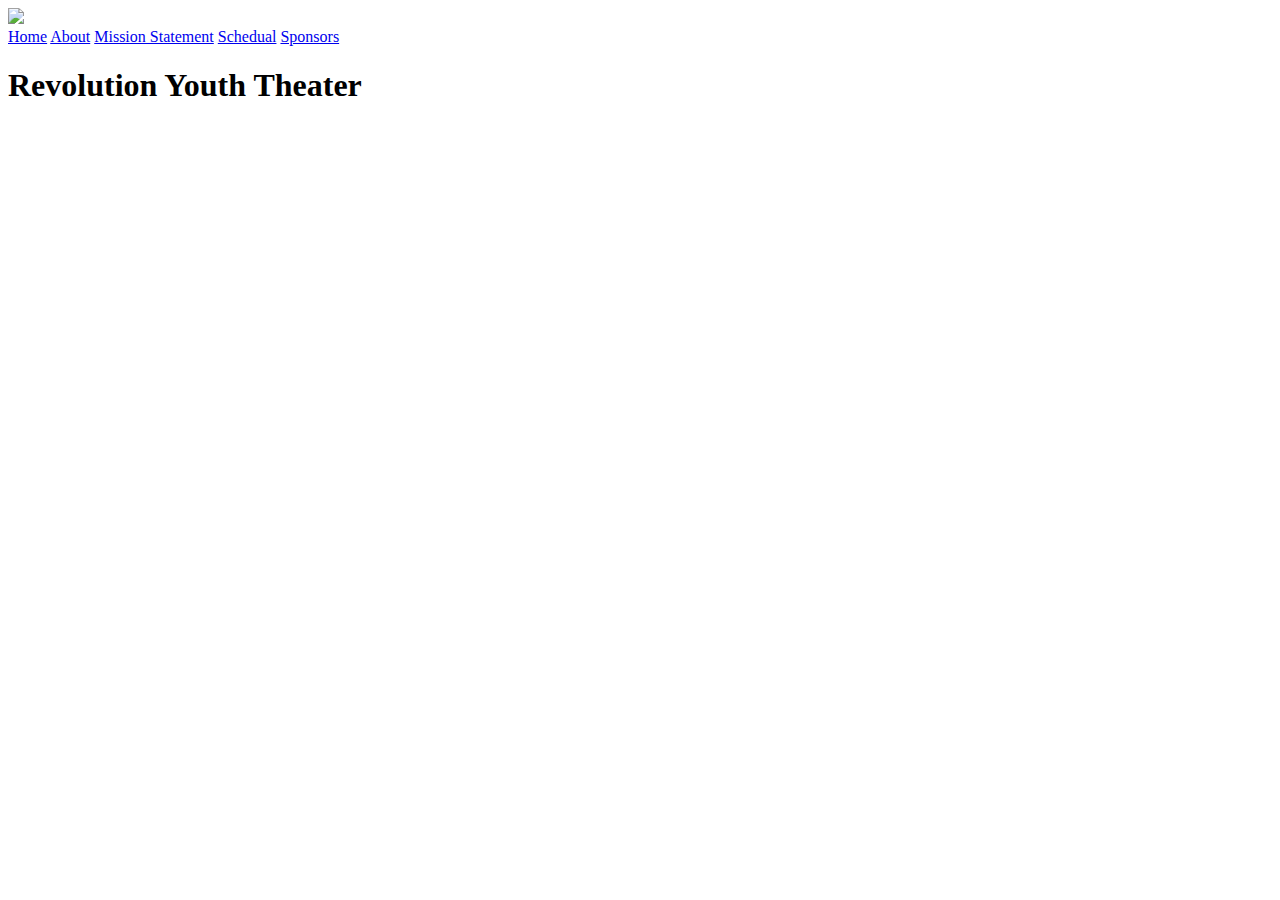
==== index.html @ 22f1d657 "image fix" ====
<!--Main.html-->
<!--Written by Cody Tersigni-->

<!Doctype html>

<html>

  <title>Revolution_Youth_Theater</title>
    <head>
	  <meta name="viewport" content="width=device-width, intial-scale=1">
	  <link rel="stylesheet" type="text/css" href="Styles/Main_Style.css">
	</head>
	
	<body>
	  <div class="box">
			<img src="Images/Stage_Pic.jpg"  >
	  </div>
		
	  <div class="topnav">
	    <a class="active" href="index.html">Home</a>
	    <a href="Pages/About.html">About</a>
		<a href="Pages/Mission_Statement.html">Mission Statement</a>
		<a href="Pages/Schedule.html">Schedual</a>
		<a href="Pages/Sponsors.html">Sponsors</a>
	  </div>
	  <h1>Revolution Youth Theater</h1>
		
	</body>

</html>
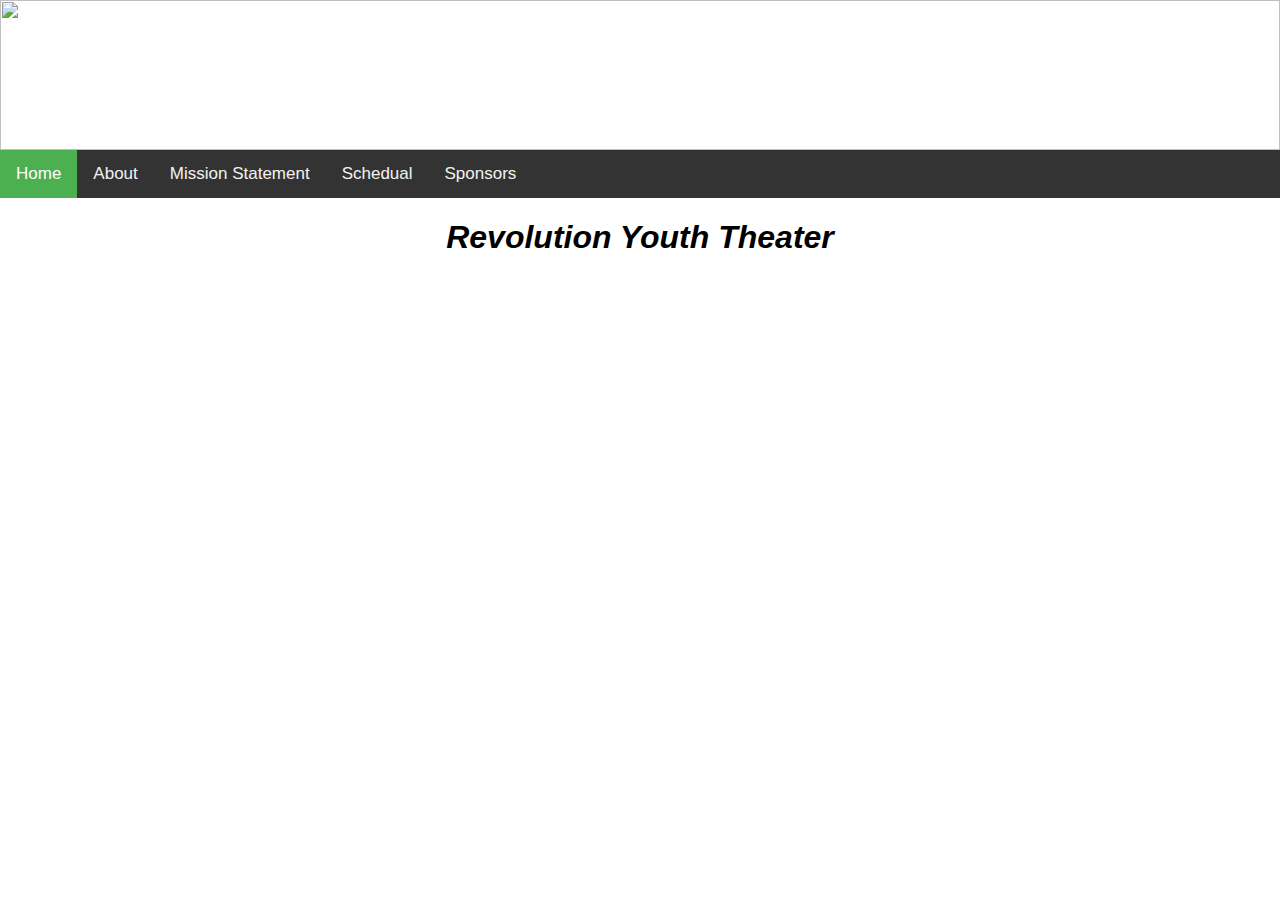
==== commit f6921e6d: "NameChanges" ====
--- a/index.html
+++ b/index.html
@@ -8,7 +8,7 @@
   <title>Revolution_Youth_Theater</title>
     <head>
 	  <meta name="viewport" content="width=device-width, intial-scale=1">
-	  <link rel="stylesheet" type="text/css" href="Styles/Main_Style.css">
+	  <link rel="stylesheet" type="text/css" href="Styles/indexStyle.css">
 	</head>
 	
 	<body>
@@ -18,10 +18,10 @@
 		
 	  <div class="topnav">
 	    <a class="active" href="index.html">Home</a>
-	    <a href="Pages/About.html">About</a>
-		<a href="Pages/Mission_Statement.html">Mission Statement</a>
-		<a href="Pages/Schedule.html">Schedual</a>
-		<a href="Pages/Sponsors.html">Sponsors</a>
+	    <a href="Pages/about.html">About</a>
+		<a href="Pages/missionStatement.html">Mission Statement</a>
+		<a href="Pages/schedule.html">Schedual</a>
+		<a href="Pages/sponsors.html">Sponsors</a>
 	  </div>
 	  <h1>Revolution Youth Theater</h1>
 		
--- a/Styles/indexStyle.css
+++ b/Styles/indexStyle.css
@@ -0,0 +1,60 @@
+/*Style sheet for Main.html*/
+/*Written by Cody Tersigni*/
+
+/*Style for the body*/
+body {
+  margin: 0;
+  font-family: Ariel, Helvetica, sans-serif;
+		
+	
+}
+
+/*Style for the heading specfied by h1*/
+h1{
+  text-align:center;
+  font-size:xx-large;
+  font-weight:bold;
+  font-style:italic;
+	
+}
+
+.box{
+  width: 100%;
+  height: 150px;
+	
+}
+
+img{
+  width:  100%;
+  height: 100%;
+}
+
+/*Navigation bar*/
+/* Add a black background color to the top navigation */
+.topnav {
+  background-color: #333;
+  overflow: hidden;
+	
+}
+
+/* Style the links inside the navigation bar */
+.topnav a {
+  float: left;
+  color: #f2f2f2;
+  text-align: center;
+  padding: 14px 16px;
+  text-decoration: none;
+  font-size: 17px;
+}
+
+/* Change the color of links on hover */
+.topnav a:hover {
+   background-color: #ddd;
+   color: black;
+}
+
+/* Add a color to the active/current link */
+.topnav a.active {
+   background-color: #4CAF50;
+   color: white;
+}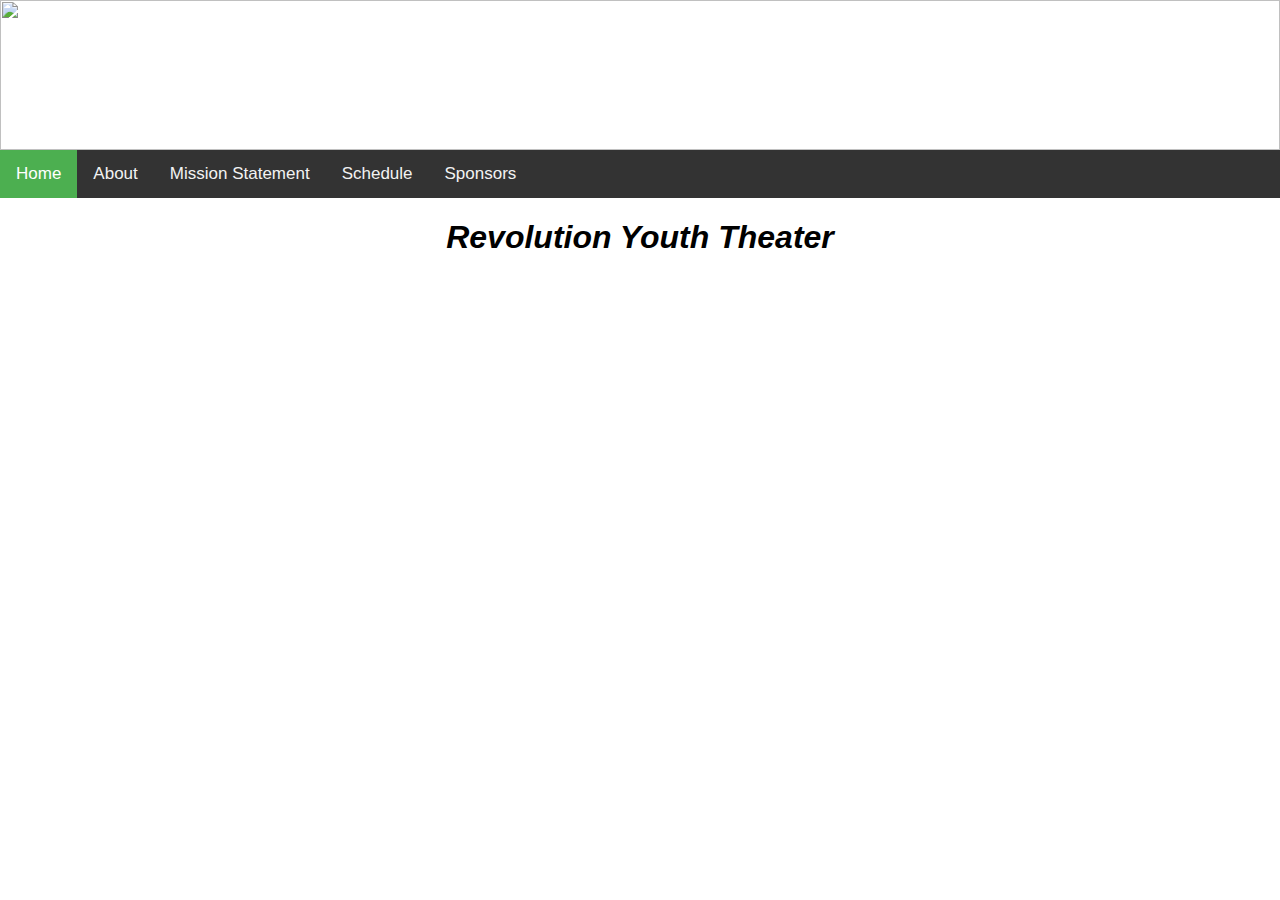
==== commit 495a61e6: "schedule fix" ====
--- a/index.html
+++ b/index.html
@@ -20,7 +20,7 @@
 	    <a class="active" href="index.html">Home</a>
 	    <a href="Pages/about.html">About</a>
 		<a href="Pages/missionStatement.html">Mission Statement</a>
-		<a href="Pages/schedule.html">Schedual</a>
+		<a href="Pages/schedule.html">Schedule</a>
 		<a href="Pages/sponsors.html">Sponsors</a>
 	  </div>
 	  <h1>Revolution Youth Theater</h1>
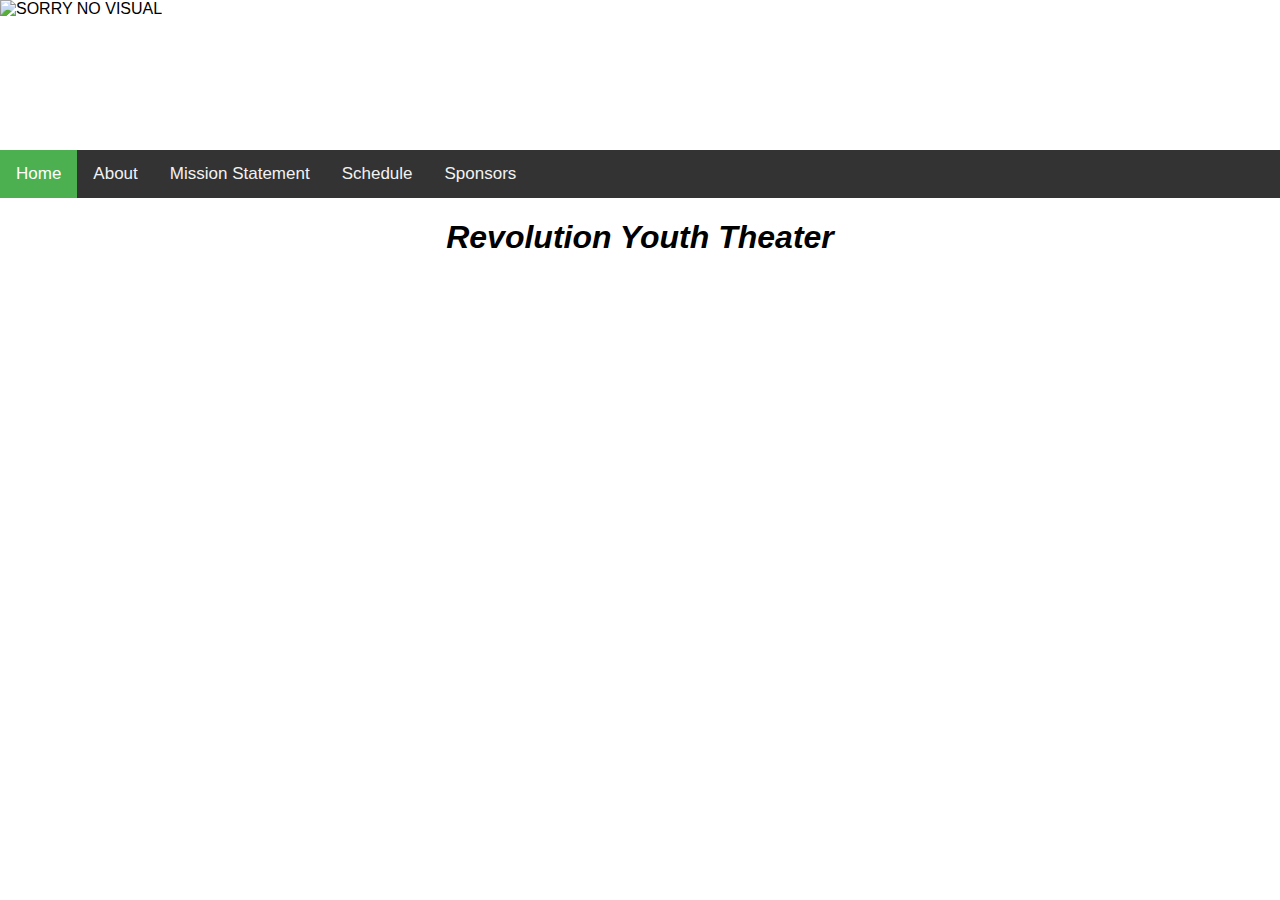
==== commit 0a5553db: "style fix" ====
--- a/index.html
+++ b/index.html
@@ -3,28 +3,31 @@
 
 <!Doctype html>
 
-<html>
+<html lang ="en-us">
 
-  <title>Revolution_Youth_Theater</title>
-    <head>
-	  <meta name="viewport" content="width=device-width, intial-scale=1">
-	  <link rel="stylesheet" type="text/css" href="Styles/indexStyle.css">
-	</head>
+  <head>
+    <title>Revolution_Youth_Theater</title>
+	<meta name="author" content="Cody Tersigni">
+	<meta name="viewport" content="width=device-width, intial-scale=1">
+	<meta name="keywords" content="revolution, youth, theater, windsor">
+	<meta charset="utf-8">
+	<link rel="stylesheet" href="Styles/indexStyle.css">
+  </head>
 	
-	<body>
-	  <div class="box">
-			<img src="Images/Stage_Pic.jpg"  >
-	  </div>
+  <body>
+	<div class="box">
+	 <img src="Images/Stage_Pic.jpg" alt="SORRY NO VISUAL" >
+	</div>
 		
-	  <div class="topnav">
-	    <a class="active" href="index.html">Home</a>
-	    <a href="Pages/about.html">About</a>
-		<a href="Pages/missionStatement.html">Mission Statement</a>
-		<a href="Pages/schedule.html">Schedule</a>
-		<a href="Pages/sponsors.html">Sponsors</a>
-	  </div>
-	  <h1>Revolution Youth Theater</h1>
+	<div class="topnav">
+	  <a class="active" href="index.html">Home</a>
+	  <a href="Pages/about.html">About</a>
+      <a href="Pages/missionStatement.html">Mission Statement</a>
+      <a href="Pages/schedule.html">Schedule</a>
+	  <a href="Pages/sponsors.html">Sponsors</a>
+	</div>
+	<h1>Revolution Youth Theater</h1>
 		
-	</body>
+  </body>
 
 </html>
--- a/Styles/indexStyle.css
+++ b/Styles/indexStyle.css
@@ -1,5 +1,11 @@
 /*Style sheet for Main.html*/
 /*Written by Cody Tersigni*/
+
+/*Styles for all*/
+*{
+  box-sizing:border-box;	
+	
+}
 
 /*Style for the body*/
 body {
@@ -57,4 +63,5 @@
 .topnav a.active {
    background-color: #4CAF50;
    color: white;
-}+}
+
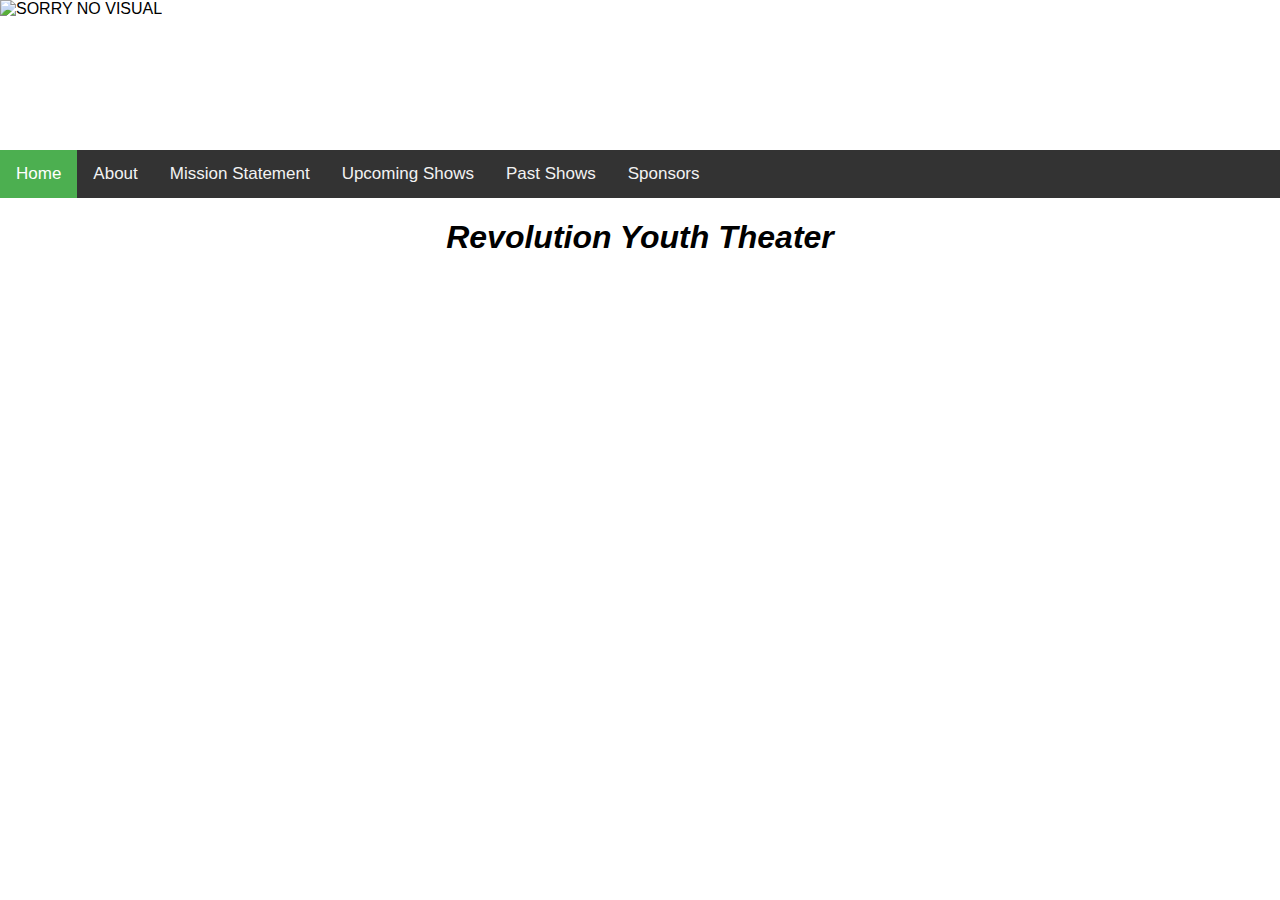
==== commit 47022e6f: "pages update" ====
--- a/index.html
+++ b/index.html
@@ -1,5 +1,6 @@
 <!--Main.html-->
 <!--Written by Cody Tersigni-->
+
 
 <!Doctype html>
 
@@ -23,7 +24,8 @@
 	  <a class="active" href="index.html">Home</a>
 	  <a href="Pages/about.html">About</a>
       <a href="Pages/missionStatement.html">Mission Statement</a>
-      <a href="Pages/schedule.html">Schedule</a>
+      <a href="../Pages/upcomingShows.html">Upcoming Shows</a>
+      <a href="Pages/pastShows.html">Past Shows</a>
 	  <a href="Pages/sponsors.html">Sponsors</a>
 	</div>
 	<h1>Revolution Youth Theater</h1>
